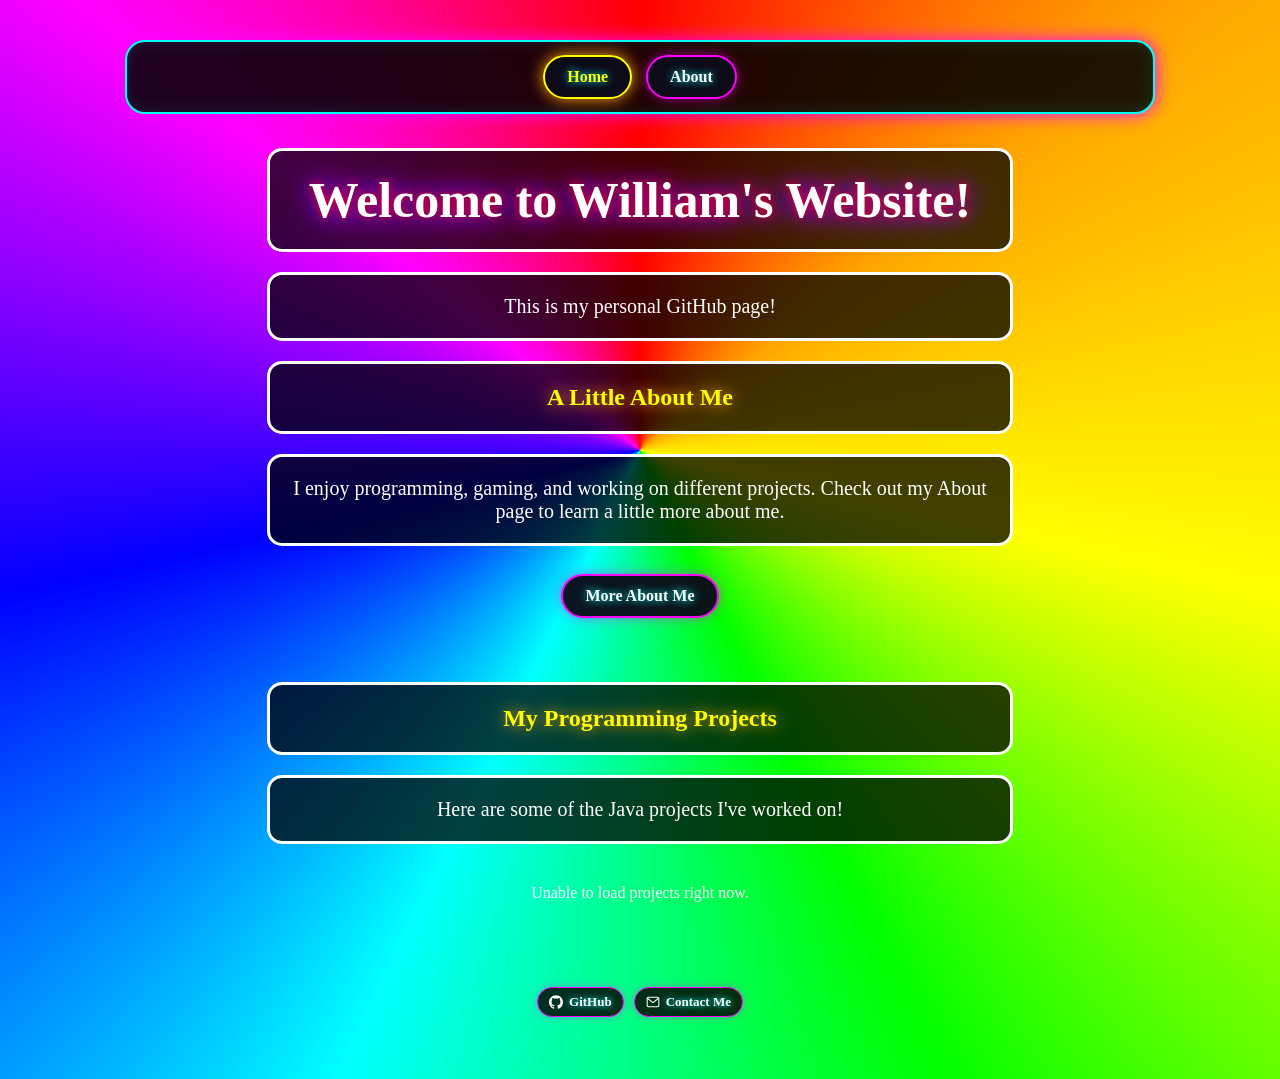
==== index.html @ f8dc6a99 "Set contact email link" ====
<!DOCTYPE html>
<html lang="en">
<head>
    <meta charset="UTF-8">
    <meta name="viewport" content="width=device-width, initial-scale=1.0">
    <title>William's Website</title>
    <link rel="stylesheet" href="main.css">

    <style>
        /* MY PROJECTS SECTION */

        #projects {
            max-width: 1000px;
            margin: 40px auto;
        }

        .project-grid {
            display: grid;
            grid-template-columns: repeat(auto-fit, minmax(240px, 1fr));
            gap: 20px;
            padding: 20px;
        }

        .project-card {
            display: block;
            padding: 25px;
            border: 3px solid cyan;
            border-radius: 15px;
            background: rgba(0, 0, 0, 0.85);
            color: white;
            text-decoration: none;
            box-shadow: 0 0 20px magenta;
            transition: 0.3s;
        }

        .project-card:hover {
            transform: scale(1.05);
            border-color: yellow;
            box-shadow: 0 0 35px cyan;
        }

        .project-card h3 {
            color: yellow;
            text-shadow: 0 0 10px magenta;
            overflow-wrap: anywhere;
        }

        .project-card span {
            color: cyan;
            font-weight: bold;
        }

        @media (prefers-reduced-motion: reduce) {
            .project-card {
                transition: none;
            }
            .project-card:hover {
                transform: none;
            }
        }
    </style>
</head>

<body>

    <nav class="site-nav" aria-label="Main navigation">
        <a href="index.html" aria-current="page">Home</a>
        <a href="about.html">About</a>
    </nav>

    <h1>Welcome to William's Website!</h1>

    <p>This is my personal GitHub page!</p>

    <h2>A Little About Me</h2>

    <p>I enjoy programming, gaming, and working on different projects. Check out my About page to learn a little more about me.</p>
    <a class="about-button" href="about.html">More About Me</a>

    <!-- PROJECT SHOWCASE -->

    <section id="projects">

        <h2>My Programming Projects</h2>

        <p>Here are some of the Java projects I've worked on!</p>

        <div id="project-list" class="project-grid">
            Loading projects...
        </div>

    </section>

    <script>
        const apiURL =
            "https://api.github.com/repos/WilliamNeely/Code-name-JACK-BLACK/contents";

        fetch(apiURL)
            .then(response => {
                if (!response.ok) {
                    throw new Error("Failed to load projects");
                }
                return response.json();
            })
            .then(files => {
                const list = document.getElementById("project-list");
                list.textContent = "";

                const projects = files.filter(file =>
                    file.type === "file" &&
                    !/^readme(\\..*)?$/i.test(file.name)
                );

                projects.forEach(project => {
                    const card = document.createElement("a");
                    card.className = "project-card";
                    card.href = project.html_url;
                    card.target = "_blank";
                    card.rel = "noopener noreferrer";

                    const title = document.createElement("h3");
                    title.textContent = project.name;

                    const linkText = document.createElement("span");
                    linkText.textContent = "View Code on GitHub";

                    card.append(title, linkText);
                    list.appendChild(card);
                });

                if (projects.length === 0) {
                    list.textContent = "No projects found yet.";
                }
            })
            .catch(error => {
                document.getElementById("project-list").textContent =
                    "Unable to load projects right now.";
                console.error(error);
            });
    </script>

    <footer class="site-social-links" aria-label="Social and contact links">
        <a class="social-link" href="https://github.com/WilliamNeely" target="_blank" rel="noopener noreferrer">
            <svg viewBox="0 0 24 24" aria-hidden="true">
                <path d="M12 .297c-6.63 0-12 5.373-12 12 0 5.303 3.438 9.8 8.205 11.385.6.113.82-.258.82-.577 0-.285-.01-1.04-.015-2.04-3.338.724-4.042-1.61-4.042-1.61-.546-1.385-1.333-1.755-1.333-1.755-1.09-.745.083-.729.083-.729 1.205.085 1.84 1.237 1.84 1.237 1.07 1.834 2.807 1.304 3.492.997.108-.775.418-1.305.762-1.605-2.665-.3-5.467-1.333-5.467-5.932 0-1.31.468-2.38 1.235-3.22-.124-.303-.535-1.523.117-3.176 0 0 1.008-.322 3.3 1.23.957-.266 1.983-.4 3.003-.405 1.02.005 2.047.139 3.006.405 2.29-1.552 3.295-1.23 3.295-1.23.655 1.653.244 2.873.12 3.176.77.84 1.233 1.91 1.233 3.22 0 4.61-2.807 5.628-5.48 5.922.43.37.823 1.102.823 2.222 0 1.604-.014 2.896-.014 3.29 0 .322.216.694.825.576C20.565 22.092 24 17.592 24 12.297c0-6.627-5.373-12-12-12"></path>
            </svg>
            GitHub
        </a>
        <a class="social-link" href="mailto:william.neely@malad.us">
            <svg class="mail-icon" viewBox="0 0 24 24" aria-hidden="true">
                <rect x="2" y="4" width="20" height="16" rx="2"></rect>
                <path d="m3 6 9 7 9-7"></path>
            </svg>
            Contact Me
        </a>
    </footer>

</body>
</html>
---- main.css ----
body {
    margin: 0;
    padding: 40px 20px;
    min-height: 100vh;
    background: black;
    color: white;
    font-family: "Comic Sans MS", cursive;
    text-align: center;
    overflow-x: hidden;
    isolation: isolate;
}

/* SPINNING RAINBOW BACKGROUND */
body::before {
    content: "";
    position: fixed;
    inset: -100vmax;
    background: conic-gradient(
        red,
        orange,
        yellow,
        lime,
        cyan,
        blue,
        magenta,
        red
    );
    animation: rainbowSpin 12s linear infinite;
    z-index: -1;
}

@keyframes rainbowSpin {
    from { transform: rotate(0deg); }
    to { transform: rotate(360deg); }
}

/* GLOWING TITLE */
h1 {
    font-size: 50px;
    color: white;
    text-shadow: 0 0 10px red, 0 0 20px blue, 0 0 30px magenta;
    animation: glow 2s ease-in-out infinite alternate;
}

@keyframes glow {
    from { text-shadow: 0 0 10px cyan; }
    to { text-shadow: 0 0 30px magenta; }
}

/* NEON CONTENT */
h1, h2, p {
    background: rgba(0, 0, 0, 0.75);
    padding: 20px;
    border: 3px solid white;
    border-radius: 15px;
    max-width: 700px;
    margin: 20px auto;
}

h2 {
    color: yellow;
    text-shadow: 0 0 15px orange;
}

p {
    font-size: 20px;
}

/* SHARED NEON NAVIGATION */
.site-nav {
    max-width: 1000px;
    margin: 0 auto 34px;
    padding: 13px;
    display: flex;
    justify-content: center;
    align-items: center;
    flex-wrap: wrap;
    gap: 14px;
    background: rgba(0, 0, 0, 0.88);
    border: 2px solid cyan;
    border-radius: 20px;
    box-shadow: 0 0 18px magenta, inset 0 0 16px rgba(0, 255, 255, 0.12);
    position: relative;
    z-index: 2;
}

.site-nav a,
.about-button {
    display: inline-block;
    padding: 11px 22px;
    border: 2px solid magenta;
    border-radius: 999px;
    background: rgba(12, 12, 24, 0.96);
    color: white;
    font-weight: bold;
    text-decoration: none;
    text-shadow: 0 0 8px cyan;
    box-shadow: 0 0 12px rgba(255, 0, 255, 0.5);
    transition: transform 0.25s ease, color 0.25s ease,
                border-color 0.25s ease, box-shadow 0.25s ease,
                background 0.25s ease;
}

.site-nav a:hover,
.about-button:hover {
    color: yellow;
    border-color: cyan;
    background: rgba(0, 0, 0, 0.98);
    box-shadow: 0 0 22px cyan, 0 0 30px magenta;
    transform: translateY(-4px) scale(1.04);
}

/* SMALL CONTACT LINKS AT THE BOTTOM OF EACH PAGE */
.site-social-links {
    display: flex;
    justify-content: center;
    align-items: center;
    flex-wrap: wrap;
    gap: 10px;
    margin: 55px auto 12px;
    padding: 10px;
}

.site-social-links .social-link {
    display: inline-flex;
    align-items: center;
    gap: 6px;
    padding: 6px 11px;
    border: 1px solid magenta;
    border-radius: 999px;
    background: rgba(0, 0, 0, 0.82);
    color: white;
    font-size: 13px;
    font-weight: bold;
    text-decoration: none;
    text-shadow: 0 0 6px cyan;
    box-shadow: 0 0 8px rgba(255, 0, 255, 0.35);
    transition: color 0.2s ease, border-color 0.2s ease,
                box-shadow 0.2s ease, transform 0.2s ease;
}

.site-social-links .social-link:hover {
    color: yellow;
    border-color: cyan;
    box-shadow: 0 0 12px cyan;
    transform: translateY(-2px);
}

.site-social-links svg {
    width: 14px;
    height: 14px;
    flex: 0 0 14px;
    fill: currentColor;
}

.site-social-links .mail-icon {
    fill: none;
    stroke: currentColor;
    stroke-width: 1.8;
    stroke-linecap: round;
    stroke-linejoin: round;
}


.site-nav a[aria-current="page"] {
    border-color: yellow;
    color: yellow;
    box-shadow: 0 0 16px orange;
}

.about-button {
    margin: 8px auto 24px;
}

/* SIMPLE PAGE-LOAD MOTION */
body > h1,
body > h2,
body > p,
#projects {
    animation: contentAppear 0.75s ease both;
}

@keyframes contentAppear {
    from { opacity: 0; transform: translateY(18px); }
    to { opacity: 1; transform: translateY(0); }
}

@media (prefers-reduced-motion: reduce) {
    body::before, h1, body > h1, body > h2, body > p, #projects {
        animation: none;
    }

    .site-nav a,
    .about-button {
        transition: none;
    }

    .site-nav a:hover,
    .about-button:hover {
        transform: none;
    }
}
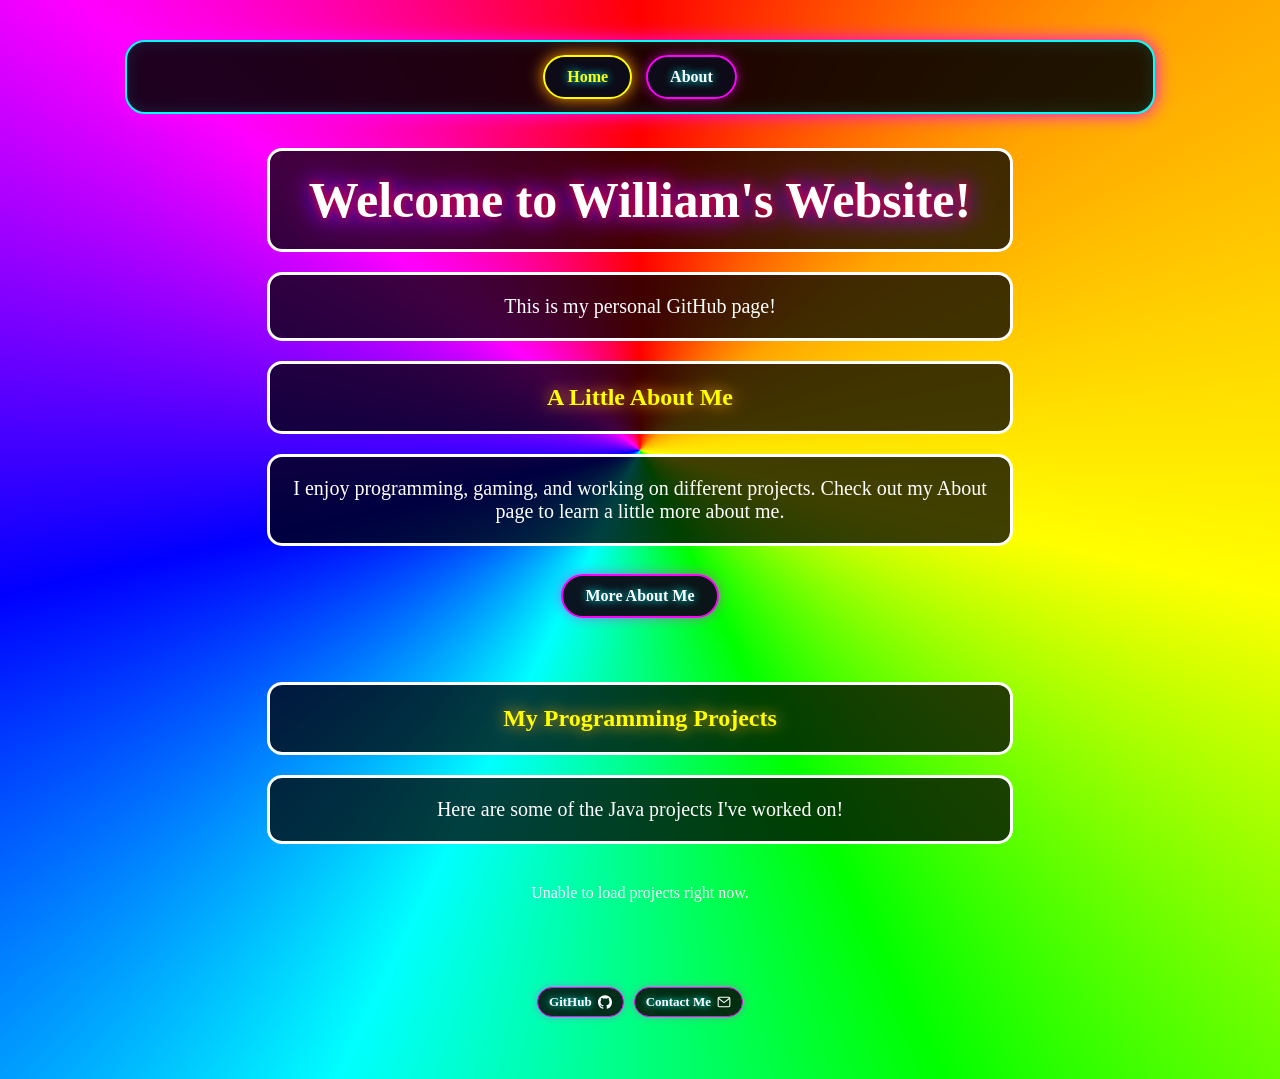
==== commit d49a51fd: "Make footer links tiny inline text with icons" ====
--- a/index.html
+++ b/index.html
@@ -141,17 +141,17 @@
 
     <footer class="site-social-links" aria-label="Social and contact links">
         <a class="social-link" href="https://github.com/WilliamNeely" target="_blank" rel="noopener noreferrer">
+            GitHub
             <svg viewBox="0 0 24 24" aria-hidden="true">
-                <path d="M12 .297c-6.63 0-12 5.373-12 12 0 5.303 3.438 9.8 8.205 11.385.6.113.82-.258.82-.577 0-.285-.01-1.04-.015-2.04-3.338.724-4.042-1.61-4.042-1.61-.546-1.385-1.333-1.755-1.333-1.755-1.09-.745.083-.729.083-.729 1.205.085 1.84 1.237 1.84 1.237 1.07 1.834 2.807 1.304 3.492.997.108-.775.418-1.305.762-1.605-2.665-.3-5.467-1.333-5.467-5.932 0-1.31.468-2.38 1.235-3.22-.124-.303-.535-1.523.117-3.176 0 0 1.008-.322 3.3 1.23.957-.266 1.983-.4 3.003-.405 1.02.005 2.047.139 3.006.405 2.29-1.552 3.295-1.23 3.295-1.23.655 1.653.244 2.873.12 3.176.77.84 1.233 1.91 1.233 3.22 0 4.61-2.807 5.628-5.48 5.922.43.37.823 1.102.823 2.222 0 1.604-.014 2.896-.014 3.29 0 .322.216.694.825.576C20.565 22.092 24 17.592 24 12.297c0-6.627-5.373-12-12-12"></path>
+                <path d="M12 .297c-6.63 0-12 5.373-12 12 0 5.303 3.438 9.8 8.205 11.385.6.113.82-.258.82-.577 0-.285-.01-1.04-.015-2.04-3.338.724-4.042-1.61-4.042-1.61-.546-1.385-1.333-1.755-1.333-1.755-1.09-.745.083-.729.083-.729 1.205.085 1.84 1.237 1.84 1.237 1.07 1.834 2.807 1.304 3.492.997.108-.775.418-1.305.762-1.605-2.665-.3-5.467-1.333-5.467-5.932 0-1.31.468-2.38 1.235-3.22-.124-.303-.535-1.523.117-3.176 0 0 1.008-.322 3.3 1.23.957-.266 1.983-.4 3.003-.405 1.02.005 2.047.139 3.006.405 2.29-1.552 3.295-1.23 3.295-1.23.655 1.653.244 2.873.12 3.176.77.84 1.233 1.91 1.233 3.22 0 4.61-2.807 5.628-5.48 5.922.43.37.823 1.102.823 2.222 0 1.604-.014 2.896-.014 3.29.216.694.216.694.825.576C20.565 22.092 24 17.592 24 12.297c0-6.627-5.373-12-12-12"></path>
             </svg>
-            GitHub
         </a>
         <a class="social-link" href="mailto:william.neely@malad.us">
+            Contact Me
             <svg class="mail-icon" viewBox="0 0 24 24" aria-hidden="true">
                 <rect x="2" y="4" width="20" height="16" rx="2"></rect>
                 <path d="m3 6 9 7 9-7"></path>
             </svg>
-            Contact Me
         </a>
     </footer>
 
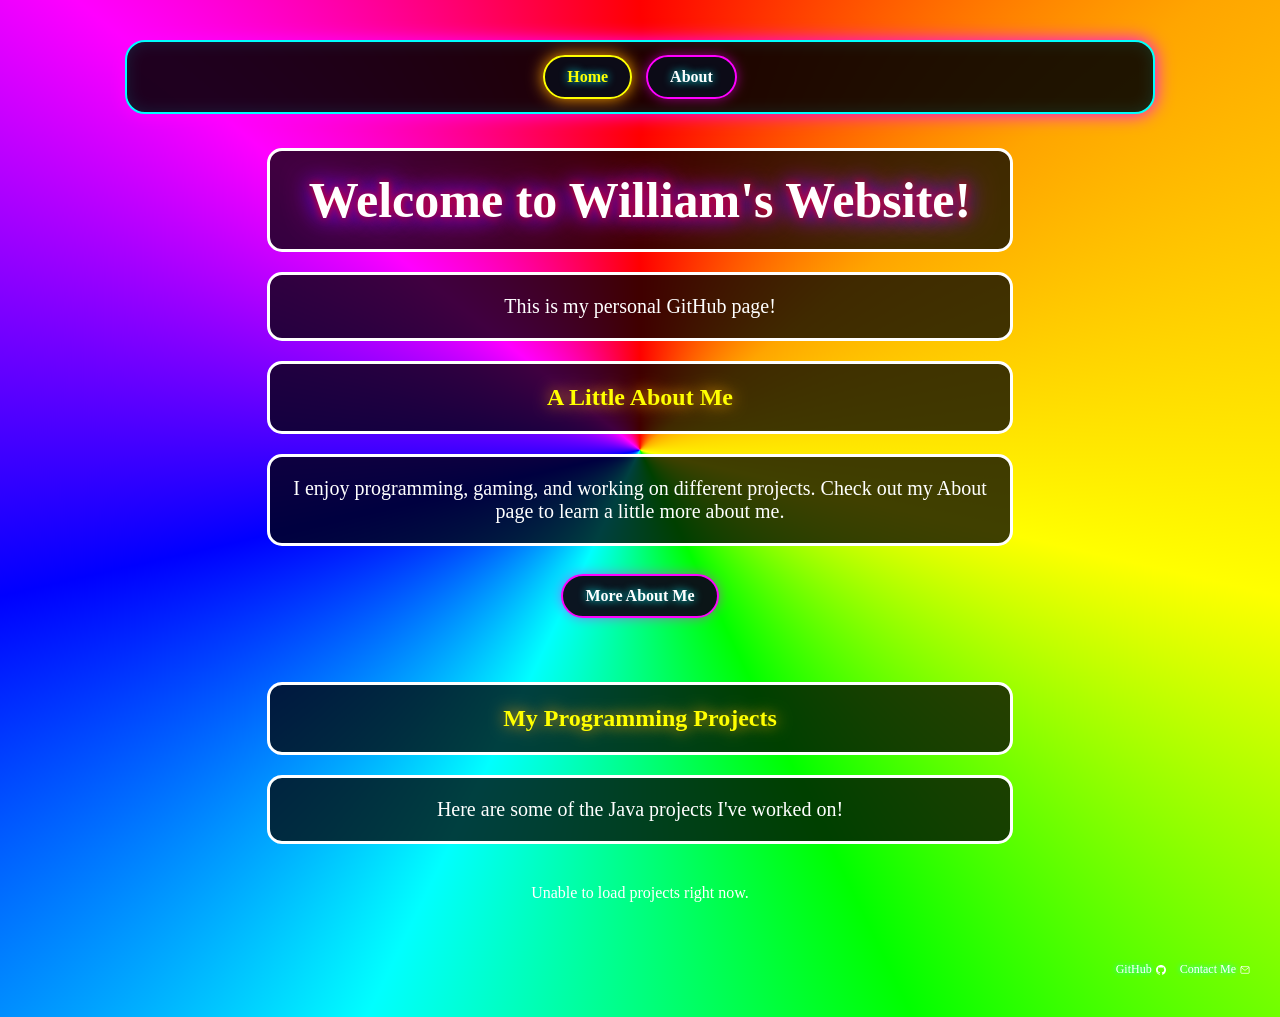
==== commit 3ffa1343: "Force footer icons to tiny 10px size" ====
--- a/index.html
+++ b/index.html
@@ -142,13 +142,13 @@
     <footer class="site-social-links" aria-label="Social and contact links">
         <a class="social-link" href="https://github.com/WilliamNeely" target="_blank" rel="noopener noreferrer">
             GitHub
-            <svg viewBox="0 0 24 24" aria-hidden="true">
+            <svg width="10" height="10" viewBox="0 0 24 24" aria-hidden="true" style="width:10px;height:10px;min-width:10px;max-width:10px;min-height:10px;max-height:10px;display:inline-block;flex:none;">
                 <path d="M12 .297c-6.63 0-12 5.373-12 12 0 5.303 3.438 9.8 8.205 11.385.6.113.82-.258.82-.577 0-.285-.01-1.04-.015-2.04-3.338.724-4.042-1.61-4.042-1.61-.546-1.385-1.333-1.755-1.333-1.755-1.09-.745.083-.729.083-.729 1.205.085 1.84 1.237 1.84 1.237 1.07 1.834 2.807 1.304 3.492.997.108-.775.418-1.305.762-1.605-2.665-.3-5.467-1.333-5.467-5.932 0-1.31.468-2.38 1.235-3.22-.124-.303-.535-1.523.117-3.176 0 0 1.008-.322 3.3 1.23.957-.266 1.983-.4 3.003-.405 1.02.005 2.047.139 3.006.405 2.29-1.552 3.295-1.23 3.295-1.23.655 1.653.244 2.873.12 3.176.77.84 1.233 1.91 1.233 3.22 0 4.61-2.807 5.628-5.48 5.922.43.37.823 1.102.823 2.222 0 1.604-.014 2.896-.014 3.29.216.694.216.694.825.576C20.565 22.092 24 17.592 24 12.297c0-6.627-5.373-12-12-12"></path>
             </svg>
         </a>
         <a class="social-link" href="mailto:william.neely@malad.us">
             Contact Me
-            <svg class="mail-icon" viewBox="0 0 24 24" aria-hidden="true">
+            <svg class="mail-icon" width="10" height="10" viewBox="0 0 24 24" aria-hidden="true" style="width:10px;height:10px;min-width:10px;max-width:10px;min-height:10px;max-height:10px;display:inline-block;flex:none;">
                 <rect x="2" y="4" width="20" height="16" rx="2"></rect>
                 <path d="m3 6 9 7 9-7"></path>
             </svg>
--- a/main.css
+++ b/main.css
@@ -111,46 +111,43 @@
     transform: translateY(-4px) scale(1.04);
 }
 
-/* SMALL CONTACT LINKS AT THE BOTTOM OF EACH PAGE */
+/* TINY INLINE CONTACT LINKS AT THE BOTTOM OF EACH PAGE */
 .site-social-links {
     display: flex;
-    justify-content: center;
+    justify-content: flex-end;
     align-items: center;
     flex-wrap: wrap;
-    gap: 10px;
-    margin: 55px auto 12px;
-    padding: 10px;
+    gap: 14px;
+    margin: 24px 10px 0;
+    padding: 0;
 }
 
 .site-social-links .social-link {
     display: inline-flex;
     align-items: center;
-    gap: 6px;
-    padding: 6px 11px;
-    border: 1px solid magenta;
-    border-radius: 999px;
-    background: rgba(0, 0, 0, 0.82);
-    color: white;
-    font-size: 13px;
-    font-weight: bold;
+    gap: 4px;
+    padding: 0;
+    border: 0;
+    border-radius: 0;
+    background: transparent;
+    color: white;
+    font-size: 12px;
+    font-weight: normal;
     text-decoration: none;
-    text-shadow: 0 0 6px cyan;
-    box-shadow: 0 0 8px rgba(255, 0, 255, 0.35);
-    transition: color 0.2s ease, border-color 0.2s ease,
-                box-shadow 0.2s ease, transform 0.2s ease;
+    text-shadow: 0 0 5px cyan;
+    box-shadow: none;
+    transition: color 0.2s ease, text-shadow 0.2s ease;
 }
 
 .site-social-links .social-link:hover {
     color: yellow;
-    border-color: cyan;
-    box-shadow: 0 0 12px cyan;
-    transform: translateY(-2px);
+    text-shadow: 0 0 8px cyan;
 }
 
 .site-social-links svg {
-    width: 14px;
-    height: 14px;
-    flex: 0 0 14px;
+    width: 12px;
+    height: 12px;
+    flex: 0 0 12px;
     fill: currentColor;
 }
 
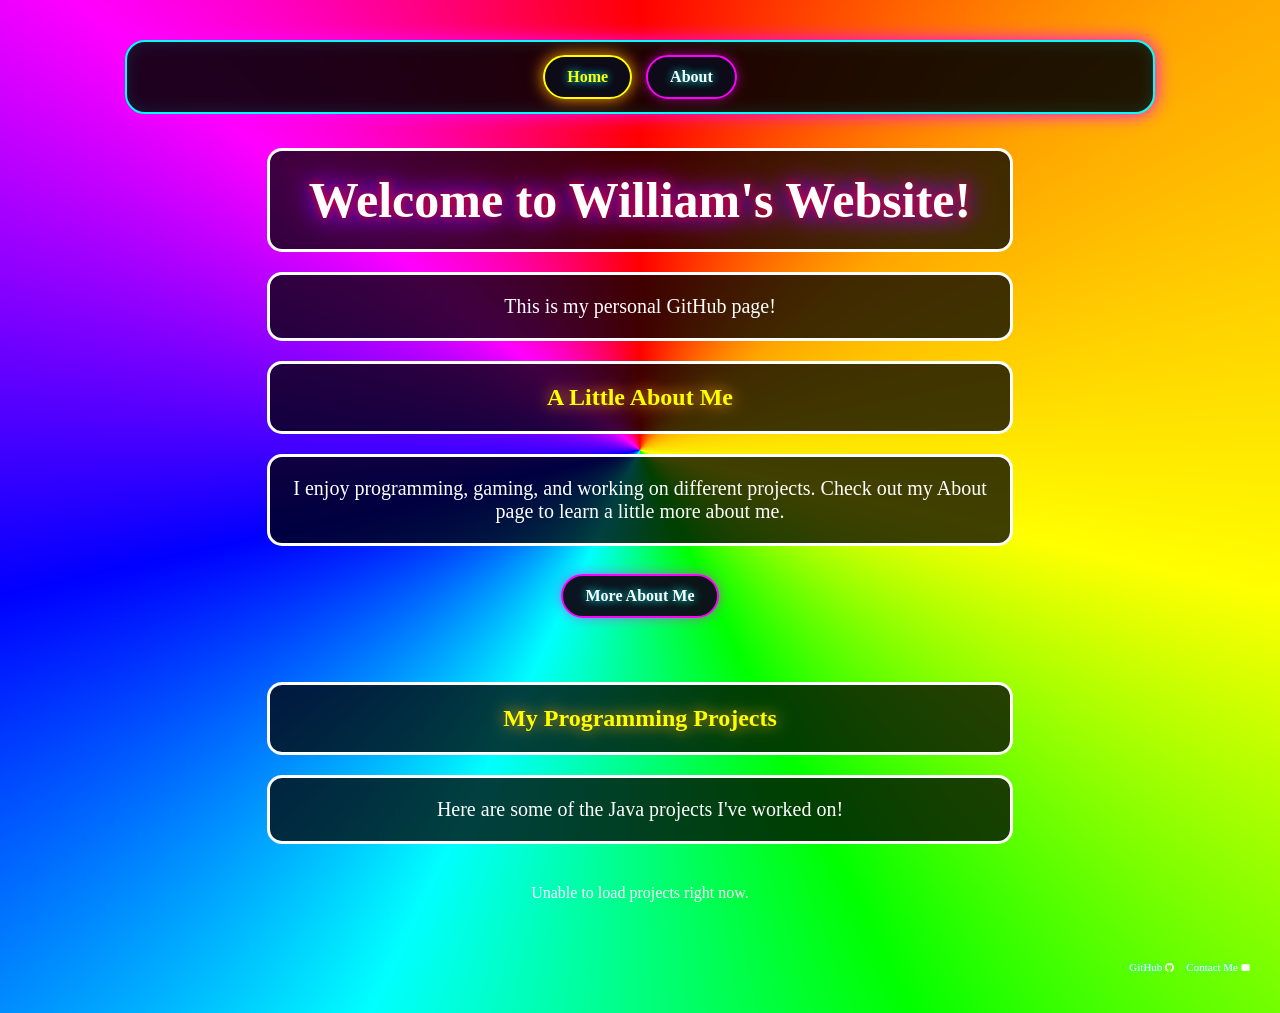
==== commit bc98776c: "Make Contact Me open contact details page" ====
--- a/index.html
+++ b/index.html
@@ -142,16 +142,16 @@
     <footer class="site-social-links" aria-label="Social and contact links">
         <a class="social-link" href="https://github.com/WilliamNeely" target="_blank" rel="noopener noreferrer">
             GitHub
-            <svg width="10" height="10" viewBox="0 0 24 24" aria-hidden="true" style="width:10px;height:10px;min-width:10px;max-width:10px;min-height:10px;max-height:10px;display:inline-block;flex:none;">
+            <span class="tiny-icon-wrap" aria-hidden="true"><svg width="9" height="9" viewBox="0 0 24 24" style="width:9px !important;height:9px !important;max-width:9px !important;max-height:9px !important;display:block !important;flex:none !important;">
                 <path d="M12 .297c-6.63 0-12 5.373-12 12 0 5.303 3.438 9.8 8.205 11.385.6.113.82-.258.82-.577 0-.285-.01-1.04-.015-2.04-3.338.724-4.042-1.61-4.042-1.61-.546-1.385-1.333-1.755-1.333-1.755-1.09-.745.083-.729.083-.729 1.205.085 1.84 1.237 1.84 1.237 1.07 1.834 2.807 1.304 3.492.997.108-.775.418-1.305.762-1.605-2.665-.3-5.467-1.333-5.467-5.932 0-1.31.468-2.38 1.235-3.22-.124-.303-.535-1.523.117-3.176 0 0 1.008-.322 3.3 1.23.957-.266 1.983-.4 3.003-.405 1.02.005 2.047.139 3.006.405 2.29-1.552 3.295-1.23 3.295-1.23.655 1.653.244 2.873.12 3.176.77.84 1.233 1.91 1.233 3.22 0 4.61-2.807 5.628-5.48 5.922.43.37.823 1.102.823 2.222 0 1.604-.014 2.896-.014 3.29.216.694.216.694.825.576C20.565 22.092 24 17.592 24 12.297c0-6.627-5.373-12-12-12"></path>
-            </svg>
+            </svg></span>
         </a>
-        <a class="social-link" href="mailto:william.neely@malad.us">
+        <a class="social-link" href="contact.html">
             Contact Me
-            <svg class="mail-icon" width="10" height="10" viewBox="0 0 24 24" aria-hidden="true" style="width:10px;height:10px;min-width:10px;max-width:10px;min-height:10px;max-height:10px;display:inline-block;flex:none;">
+            <span class="tiny-icon-wrap" aria-hidden="true"><svg class="mail-icon" width="9" height="9" viewBox="0 0 24 24" style="width:9px !important;height:9px !important;max-width:9px !important;max-height:9px !important;display:block !important;flex:none !important;">
                 <rect x="2" y="4" width="20" height="16" rx="2"></rect>
                 <path d="m3 6 9 7 9-7"></path>
-            </svg>
+            </svg></span>
         </a>
     </footer>
 
--- a/main.css
+++ b/main.css
@@ -117,7 +117,7 @@
     justify-content: flex-end;
     align-items: center;
     flex-wrap: wrap;
-    gap: 14px;
+    gap: 12px;
     margin: 24px 10px 0;
     padding: 0;
 }
@@ -125,29 +125,50 @@
 .site-social-links .social-link {
     display: inline-flex;
     align-items: center;
-    gap: 4px;
+    gap: 3px;
     padding: 0;
     border: 0;
     border-radius: 0;
     background: transparent;
     color: white;
-    font-size: 12px;
+    font-size: 11px;
+    line-height: 1;
     font-weight: normal;
     text-decoration: none;
-    text-shadow: 0 0 5px cyan;
+    text-shadow: 0 0 4px cyan;
     box-shadow: none;
-    transition: color 0.2s ease, text-shadow 0.2s ease;
 }
 
 .site-social-links .social-link:hover {
     color: yellow;
-    text-shadow: 0 0 8px cyan;
-}
-
-.site-social-links svg {
-    width: 12px;
-    height: 12px;
-    flex: 0 0 12px;
+    text-shadow: 0 0 7px cyan;
+}
+
+.site-social-links .tiny-icon-wrap {
+    display: inline-flex !important;
+    align-items: center !important;
+    justify-content: center !important;
+    width: 9px !important;
+    height: 9px !important;
+    min-width: 9px !important;
+    max-width: 9px !important;
+    min-height: 9px !important;
+    max-height: 9px !important;
+    overflow: hidden !important;
+    flex: 0 0 9px !important;
+    line-height: 0 !important;
+}
+
+.site-social-links .tiny-icon-wrap svg {
+    width: 9px !important;
+    height: 9px !important;
+    min-width: 9px !important;
+    max-width: 9px !important;
+    min-height: 9px !important;
+    max-height: 9px !important;
+    display: block !important;
+    flex: 0 0 9px !important;
+    overflow: hidden !important;
     fill: currentColor;
 }
 
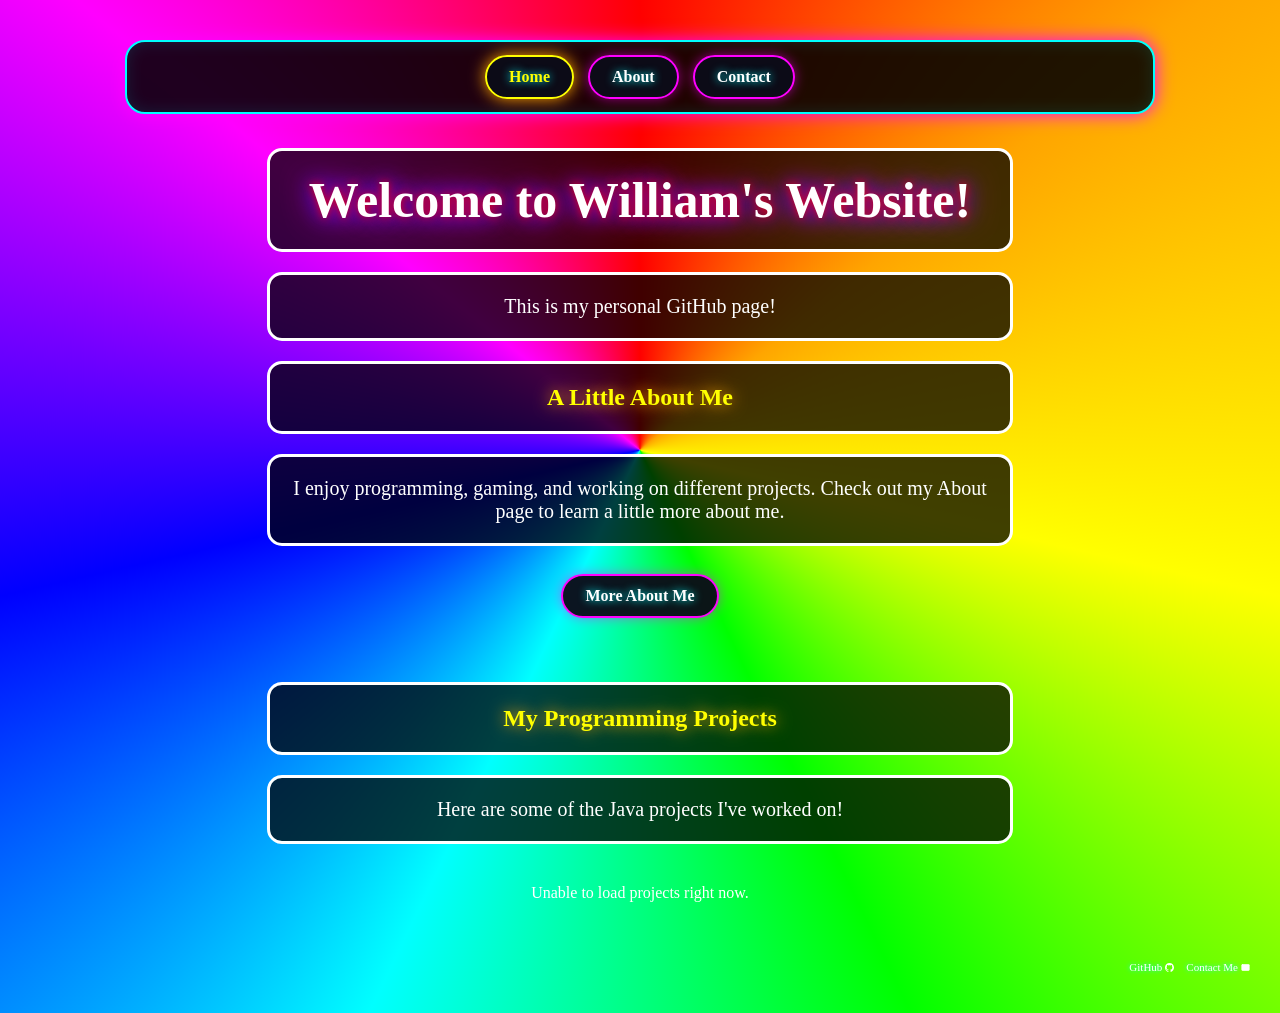
==== commit 2d4bdf59: "Add Contact to main site navigation" ====
--- a/index.html
+++ b/index.html
@@ -66,6 +66,7 @@
     <nav class="site-nav" aria-label="Main navigation">
         <a href="index.html" aria-current="page">Home</a>
         <a href="about.html">About</a>
+        <a href="contact.html">Contact</a>
     </nav>
 
     <h1>Welcome to William's Website!</h1>
--- a/main.css
+++ b/main.css
@@ -219,3 +219,63 @@
         transform: none;
     }
 }
+
+
+/* CONTACT PAGE */
+.contact-content {
+    max-width: 760px;
+    margin: 30px auto;
+    padding: 28px;
+    border: 2px solid cyan;
+    border-radius: 18px;
+    background: rgba(0, 0, 0, 0.88);
+    box-shadow: 0 0 20px rgba(255, 0, 255, 0.45);
+    text-align: left;
+}
+
+.contact-content h2 {
+    margin: 0 0 22px;
+    text-align: center;
+}
+
+.contact-detail {
+    display: flex;
+    align-items: center;
+    justify-content: space-between;
+    flex-wrap: wrap;
+    gap: 10px;
+    padding: 15px 4px;
+    border-bottom: 1px solid rgba(0, 255, 255, 0.35);
+    color: white;
+    font-size: 17px;
+}
+
+.contact-detail:last-child {
+    border-bottom: 0;
+}
+
+.contact-detail strong {
+    color: cyan;
+}
+
+.contact-detail a {
+    color: yellow;
+    text-decoration: none;
+    overflow-wrap: anywhere;
+}
+
+.contact-detail a:hover {
+    text-shadow: 0 0 10px magenta;
+    text-decoration: underline;
+}
+
+.contact-note {
+    margin: 22px auto !important;
+    padding: 0 !important;
+    border: 0 !important;
+    background: transparent !important;
+    font-size: 14px !important;
+    line-height: 1.6;
+    text-align: center;
+}
+
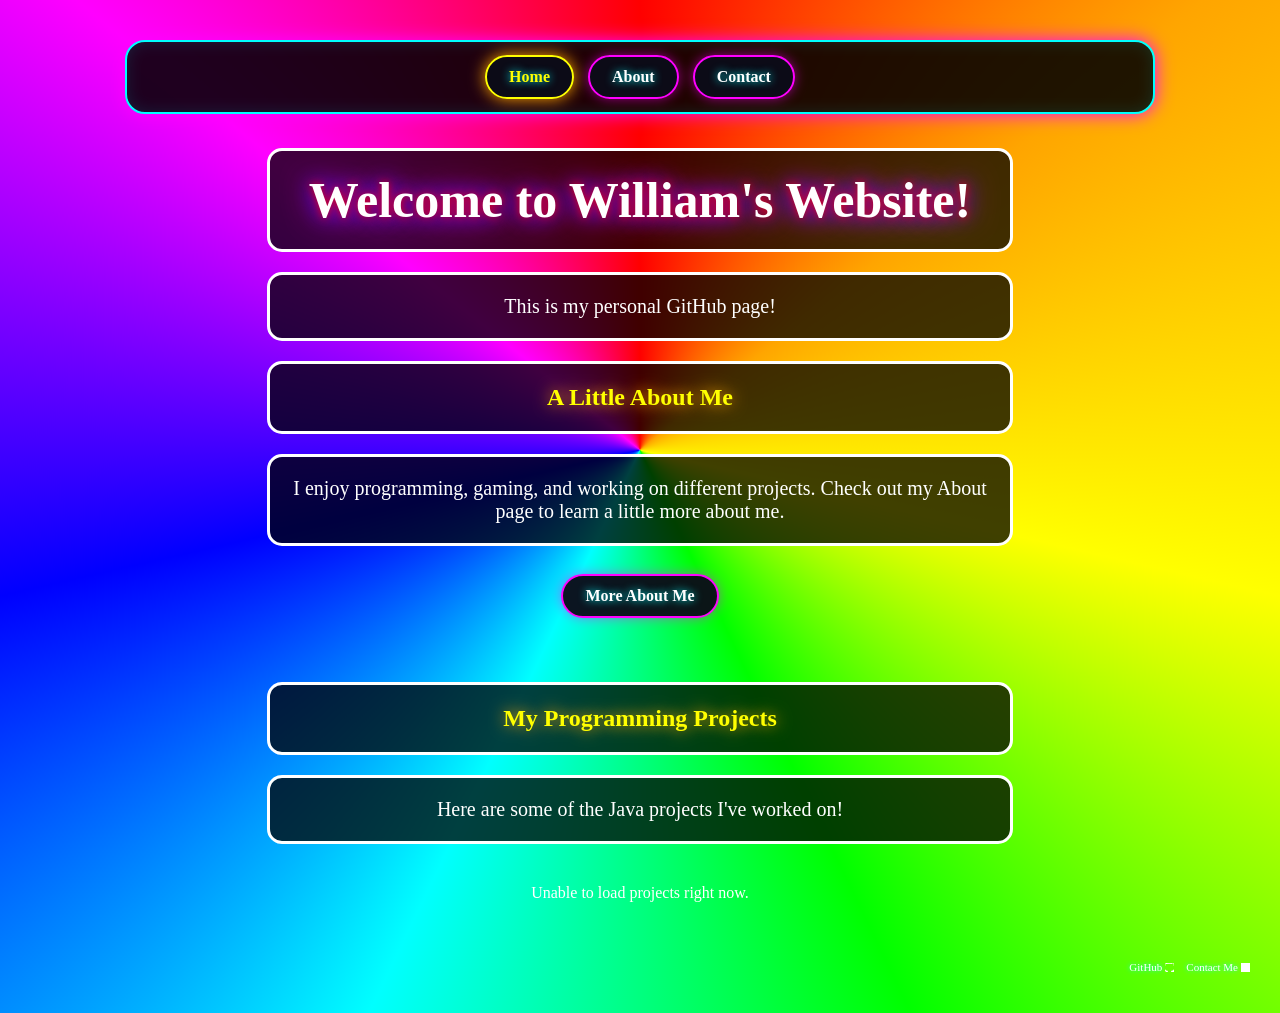
==== commit 46c1c151: "Center and enlarge footer contact buttons" ====
--- a/index.html
+++ b/index.html
@@ -143,13 +143,13 @@
     <footer class="site-social-links" aria-label="Social and contact links">
         <a class="social-link" href="https://github.com/WilliamNeely" target="_blank" rel="noopener noreferrer">
             GitHub
-            <span class="tiny-icon-wrap" aria-hidden="true"><svg width="9" height="9" viewBox="0 0 24 24" style="width:9px !important;height:9px !important;max-width:9px !important;max-height:9px !important;display:block !important;flex:none !important;">
+            <span class="tiny-icon-wrap" aria-hidden="true"><svg width="15" height="15" viewBox="0 0 24 24" style="width:15px !important;height:15px !important;max-width:15px !important;max-height:15px !important;display:block !important;flex:none !important;">
                 <path d="M12 .297c-6.63 0-12 5.373-12 12 0 5.303 3.438 9.8 8.205 11.385.6.113.82-.258.82-.577 0-.285-.01-1.04-.015-2.04-3.338.724-4.042-1.61-4.042-1.61-.546-1.385-1.333-1.755-1.333-1.755-1.09-.745.083-.729.083-.729 1.205.085 1.84 1.237 1.84 1.237 1.07 1.834 2.807 1.304 3.492.997.108-.775.418-1.305.762-1.605-2.665-.3-5.467-1.333-5.467-5.932 0-1.31.468-2.38 1.235-3.22-.124-.303-.535-1.523.117-3.176 0 0 1.008-.322 3.3 1.23.957-.266 1.983-.4 3.003-.405 1.02.005 2.047.139 3.006.405 2.29-1.552 3.295-1.23 3.295-1.23.655 1.653.244 2.873.12 3.176.77.84 1.233 1.91 1.233 3.22 0 4.61-2.807 5.628-5.48 5.922.43.37.823 1.102.823 2.222 0 1.604-.014 2.896-.014 3.29.216.694.216.694.825.576C20.565 22.092 24 17.592 24 12.297c0-6.627-5.373-12-12-12"></path>
             </svg></span>
         </a>
         <a class="social-link" href="contact.html">
             Contact Me
-            <span class="tiny-icon-wrap" aria-hidden="true"><svg class="mail-icon" width="9" height="9" viewBox="0 0 24 24" style="width:9px !important;height:9px !important;max-width:9px !important;max-height:9px !important;display:block !important;flex:none !important;">
+            <span class="tiny-icon-wrap" aria-hidden="true"><svg class="mail-icon" width="15" height="15" viewBox="0 0 24 24" style="width:15px !important;height:15px !important;max-width:15px !important;max-height:15px !important;display:block !important;flex:none !important;">
                 <rect x="2" y="4" width="20" height="16" rx="2"></rect>
                 <path d="m3 6 9 7 9-7"></path>
             </svg></span>
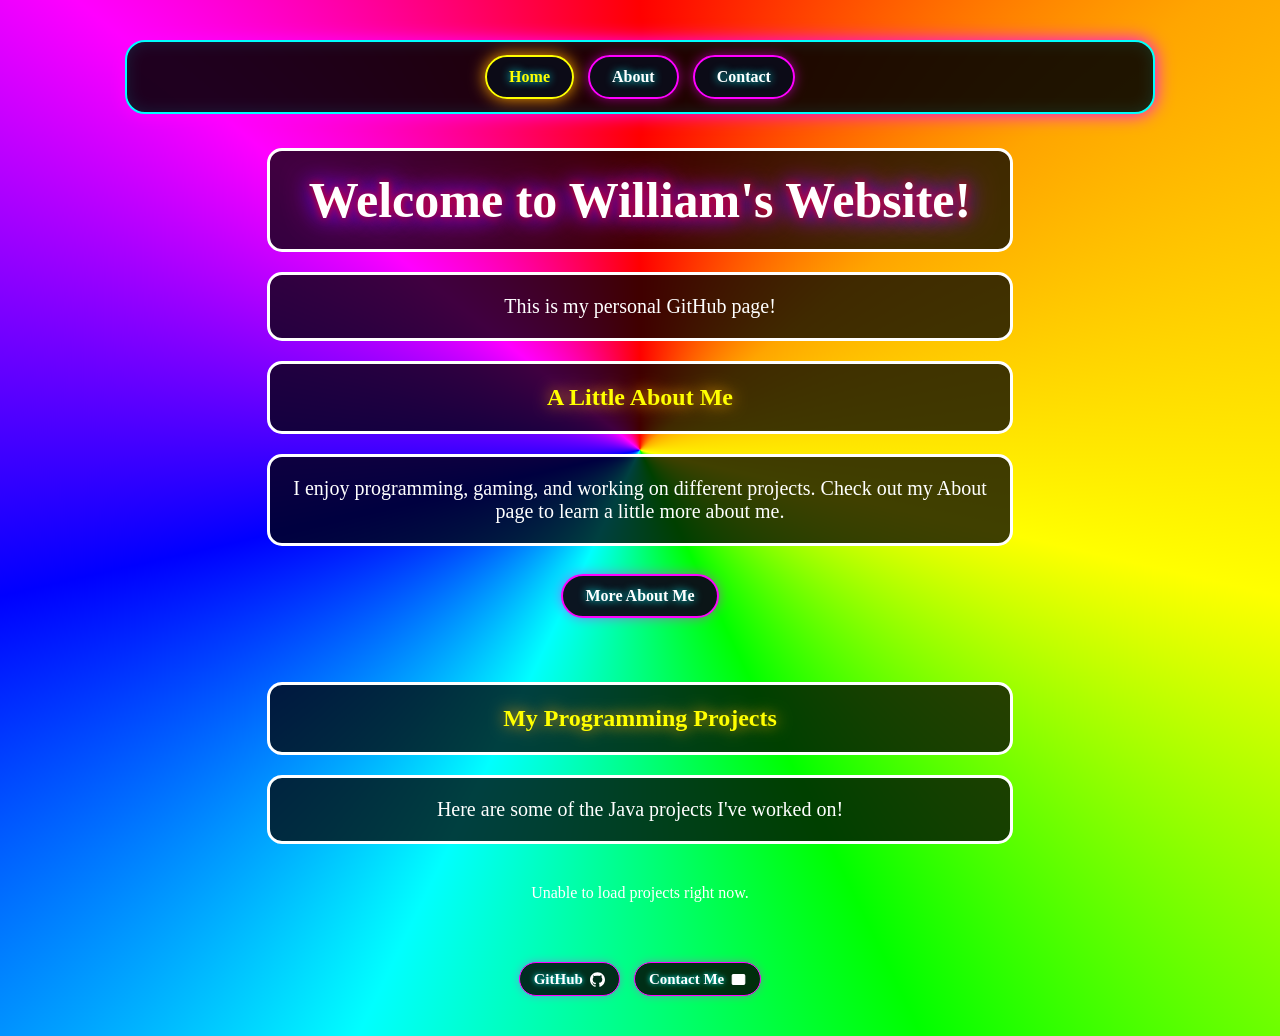
==== commit 814b9d91: "Make Contact Me footer link open email" ====
--- a/index.html
+++ b/index.html
@@ -147,7 +147,7 @@
                 <path d="M12 .297c-6.63 0-12 5.373-12 12 0 5.303 3.438 9.8 8.205 11.385.6.113.82-.258.82-.577 0-.285-.01-1.04-.015-2.04-3.338.724-4.042-1.61-4.042-1.61-.546-1.385-1.333-1.755-1.333-1.755-1.09-.745.083-.729.083-.729 1.205.085 1.84 1.237 1.84 1.237 1.07 1.834 2.807 1.304 3.492.997.108-.775.418-1.305.762-1.605-2.665-.3-5.467-1.333-5.467-5.932 0-1.31.468-2.38 1.235-3.22-.124-.303-.535-1.523.117-3.176 0 0 1.008-.322 3.3 1.23.957-.266 1.983-.4 3.003-.405 1.02.005 2.047.139 3.006.405 2.29-1.552 3.295-1.23 3.295-1.23.655 1.653.244 2.873.12 3.176.77.84 1.233 1.91 1.233 3.22 0 4.61-2.807 5.628-5.48 5.922.43.37.823 1.102.823 2.222 0 1.604-.014 2.896-.014 3.29.216.694.216.694.825.576C20.565 22.092 24 17.592 24 12.297c0-6.627-5.373-12-12-12"></path>
             </svg></span>
         </a>
-        <a class="social-link" href="contact.html">
+        <a class="social-link" href="mailto:william.neely@malad.us">
             Contact Me
             <span class="tiny-icon-wrap" aria-hidden="true"><svg class="mail-icon" width="15" height="15" viewBox="0 0 24 24" style="width:15px !important;height:15px !important;max-width:15px !important;max-height:15px !important;display:block !important;flex:none !important;">
                 <rect x="2" y="4" width="20" height="16" rx="2"></rect>
--- a/main.css
+++ b/main.css
@@ -111,63 +111,70 @@
     transform: translateY(-4px) scale(1.04);
 }
 
-/* TINY INLINE CONTACT LINKS AT THE BOTTOM OF EACH PAGE */
+/* CENTERED CONTACT LINKS AT THE BOTTOM OF EACH PAGE */
 .site-social-links {
     display: flex;
-    justify-content: flex-end;
+    justify-content: center;
     align-items: center;
     flex-wrap: wrap;
-    gap: 12px;
-    margin: 24px 10px 0;
-    padding: 0;
+    gap: 14px;
+    width: 100%;
+    box-sizing: border-box;
+    margin: 24px auto 0;
+    padding: 0 10px;
 }
 
 .site-social-links .social-link {
     display: inline-flex;
     align-items: center;
-    gap: 3px;
-    padding: 0;
-    border: 0;
-    border-radius: 0;
-    background: transparent;
-    color: white;
-    font-size: 11px;
-    line-height: 1;
-    font-weight: normal;
+    justify-content: center;
+    gap: 7px;
+    padding: 7px 14px;
+    border: 1px solid magenta;
+    border-radius: 999px;
+    background: rgba(0, 0, 0, 0.82);
+    color: white;
+    font-size: 15px;
+    line-height: 1.2;
+    font-weight: bold;
     text-decoration: none;
-    text-shadow: 0 0 4px cyan;
-    box-shadow: none;
+    text-shadow: 0 0 5px cyan;
+    box-shadow: 0 0 9px rgba(255, 0, 255, 0.35);
+    transition: color 0.2s ease, border-color 0.2s ease,
+                box-shadow 0.2s ease, transform 0.2s ease;
 }
 
 .site-social-links .social-link:hover {
     color: yellow;
-    text-shadow: 0 0 7px cyan;
+    border-color: cyan;
+    box-shadow: 0 0 14px cyan;
+    transform: translateY(-2px);
 }
 
 .site-social-links .tiny-icon-wrap {
     display: inline-flex !important;
     align-items: center !important;
     justify-content: center !important;
-    width: 9px !important;
-    height: 9px !important;
-    min-width: 9px !important;
-    max-width: 9px !important;
-    min-height: 9px !important;
-    max-height: 9px !important;
+    width: 15px !important;
+    height: 15px !important;
+    min-width: 15px !important;
+    max-width: 15px !important;
+    min-height: 15px !important;
+    max-height: 15px !important;
     overflow: hidden !important;
-    flex: 0 0 9px !important;
+    flex: 0 0 15px !important;
     line-height: 0 !important;
 }
 
 .site-social-links .tiny-icon-wrap svg {
-    width: 9px !important;
-    height: 9px !important;
-    min-width: 9px !important;
-    max-width: 9px !important;
-    min-height: 9px !important;
-    max-height: 9px !important;
+    width: 15px !important;
+    height: 15px !important;
+    min-width: 15px !important;
+    max-width: 15px !important;
+    min-height: 15px !important;
+    max-height: 15px !important;
     display: block !important;
-    flex: 0 0 9px !important;
+    flex: 0 0 15px !important;
     overflow: hidden !important;
     fill: currentColor;
 }
